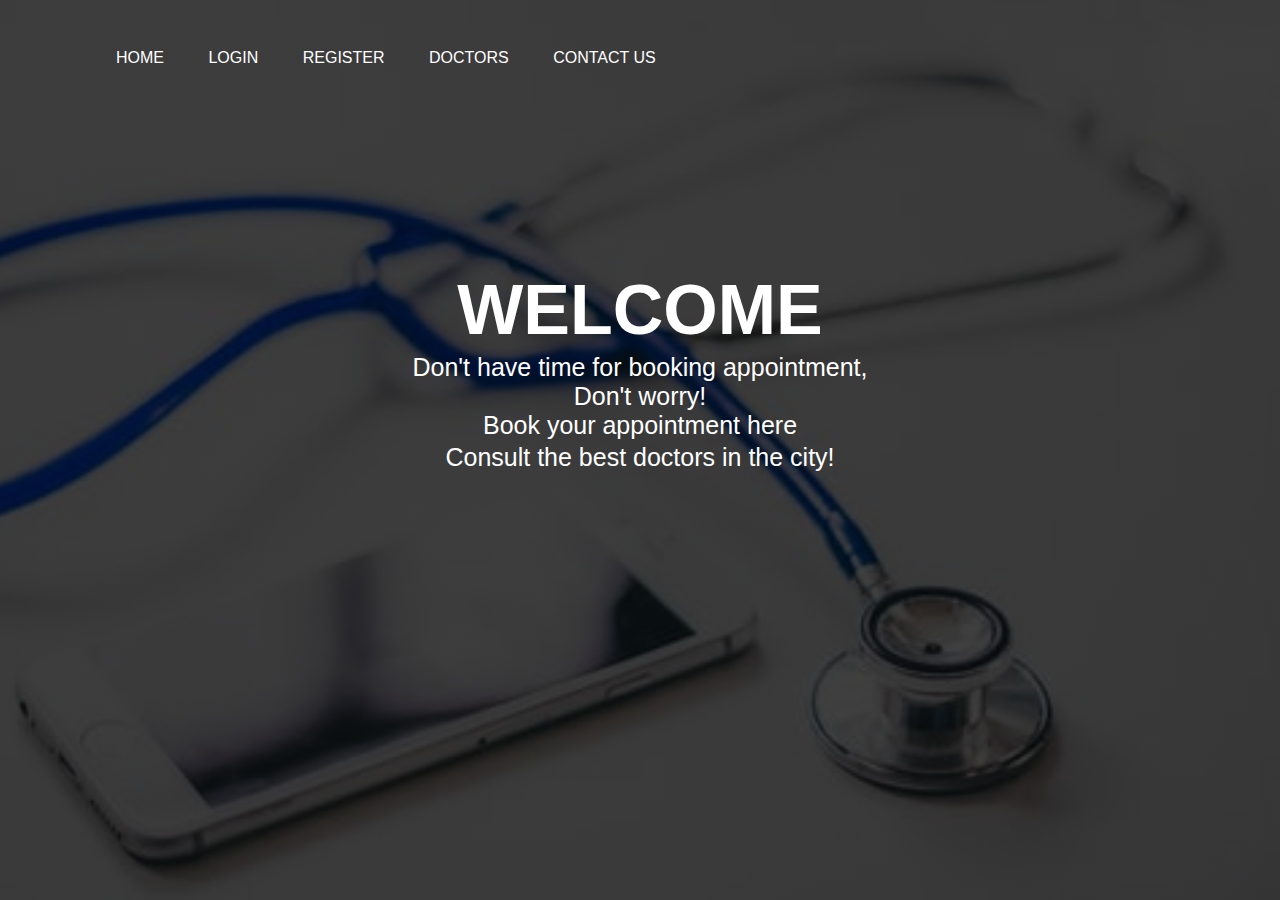
==== index.html @ db4fe172 "added files" ====
<html>
     <head>
	     <title>Navigation</title>
	 
		<style>
		*{
			margin: 0;
    padding: 0;
			
			font-family: sans-serif;
		}
		.home{
			width: 100%;
			height: 100vh;
			background-image: linear-gradient(rgba(0,0,0,0.75),rgba(0,0,0,0.75)),url(bg.jpeg);
			background-repeat:no-repeat;
			background-size:cover;
			background-attachment: fixed;
			background-position: 100%;


		}
		.navbar{
			width: 85%;
			margin: auto;
			padding: 35px 0;
			display: flex;
			align-items: center;
			justify-content: space-between;
			position: sticky;
			height: 5%;
		}
		h2{
			color: white;

		}
		.navbar ul li{
			list-style: none;
			display: inline-block;
			margin: 0 20px;
			position: relative;

		}
		.navbar ul li a{
			text-decoration: none;
			color: #fff;
			text-transform: uppercase;

		}
		.info{
			width: 100%;
			position: absolute;
			top:30%;
			text-align: center;
			color: #fff;
		}
		.info h1{
			font-size: 70px;
		}
		button{
			width: 150px;
			padding: 15px 0;
			text-align: center;
			margin:20px 10px;
			border-radius: 20px;
			font-weight: bold;
			border: 2px solid #fff;
			background:transparent;
			color: white;
			cursor: pointer;
		}
		.signup{
			background-color: dodgerblue;
			border: none;
		}
		button:hover{
			background-color: dodgerblue;
			color: white;
			border: none;
		}
		p{
			margin: 3px;
			font-size: 25px;
		}
	</style>
</head>
<body>
	<div class="home">
        <div class="navbar">
            <ul>
                <li><a href="home.html" >Home</a></li>
                <li><a href="login.html" >Login</a></li>
                <li><a href="registration.html">Register</a></li>
				<li><a href="doctor.html">Doctors</a></li>
				<li><a href="contact.html">Contact us</a></li>
            </ul>
        </div>
		<div class="info">
            <h1>WELCOME</h1>
			<p>Don't have time for booking appointment, <br> Don't worry! <br>Book your appointment here</p>
			<p>Consult the best doctors in the city!</p>
        </div>
	</div>
</body>
</html>
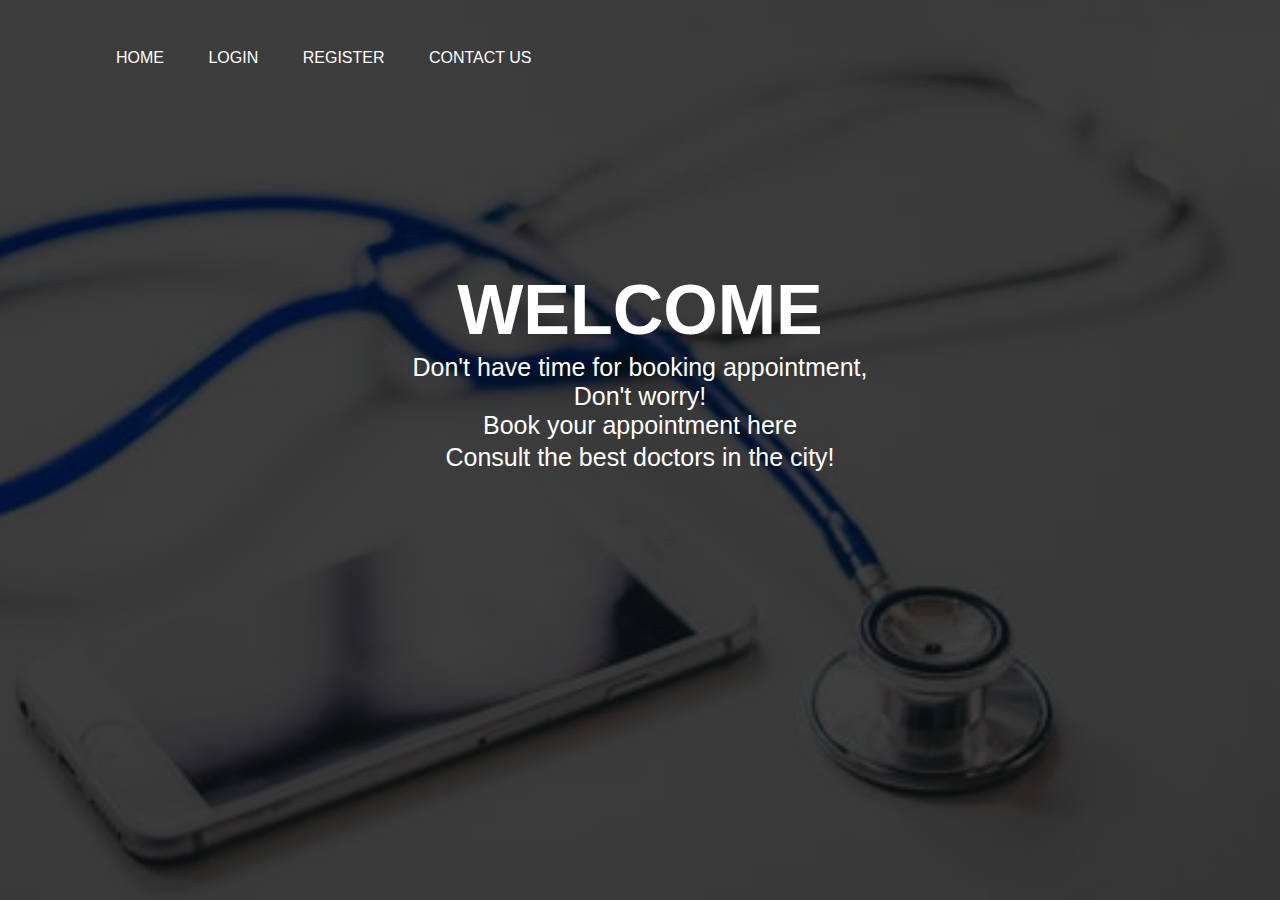
==== commit 92d003d3: "removed doctor" ====
--- a/index.html
+++ b/index.html
@@ -91,7 +91,6 @@
                 <li><a href="home.html" >Home</a></li>
                 <li><a href="login.html" >Login</a></li>
                 <li><a href="registration.html">Register</a></li>
-				<li><a href="doctor.html">Doctors</a></li>
 				<li><a href="contact.html">Contact us</a></li>
             </ul>
         </div>
@@ -102,4 +101,4 @@
         </div>
 	</div>
 </body>
-</html>+</html>
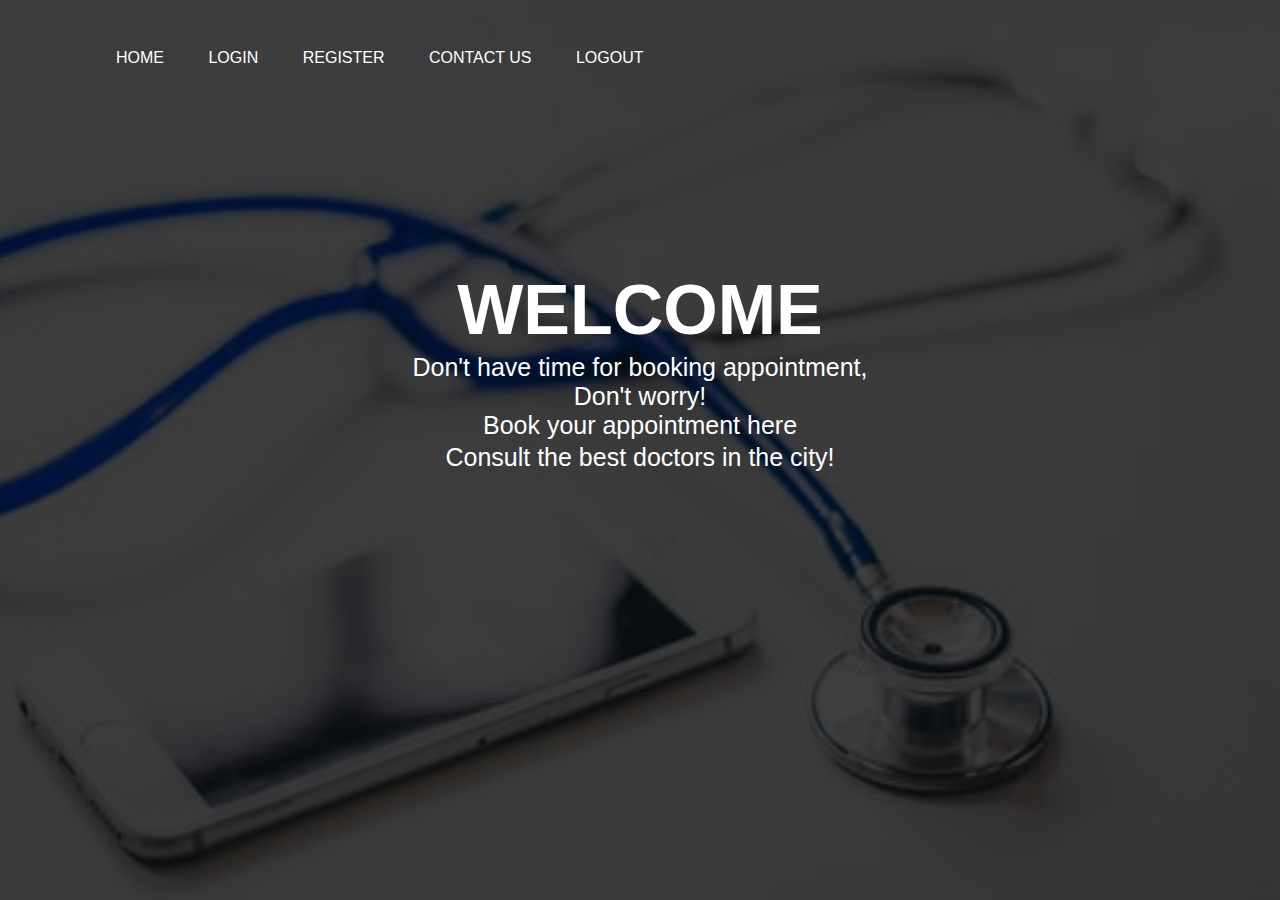
==== commit 41e17302: "3rd commit" ====
--- a/index.html
+++ b/index.html
@@ -92,6 +92,7 @@
                 <li><a href="login.html" >Login</a></li>
                 <li><a href="registration.html">Register</a></li>
 				<li><a href="contact.html">Contact us</a></li>
+		    <li><a href="index.html">Logout</a></li>
             </ul>
         </div>
 		<div class="info">
